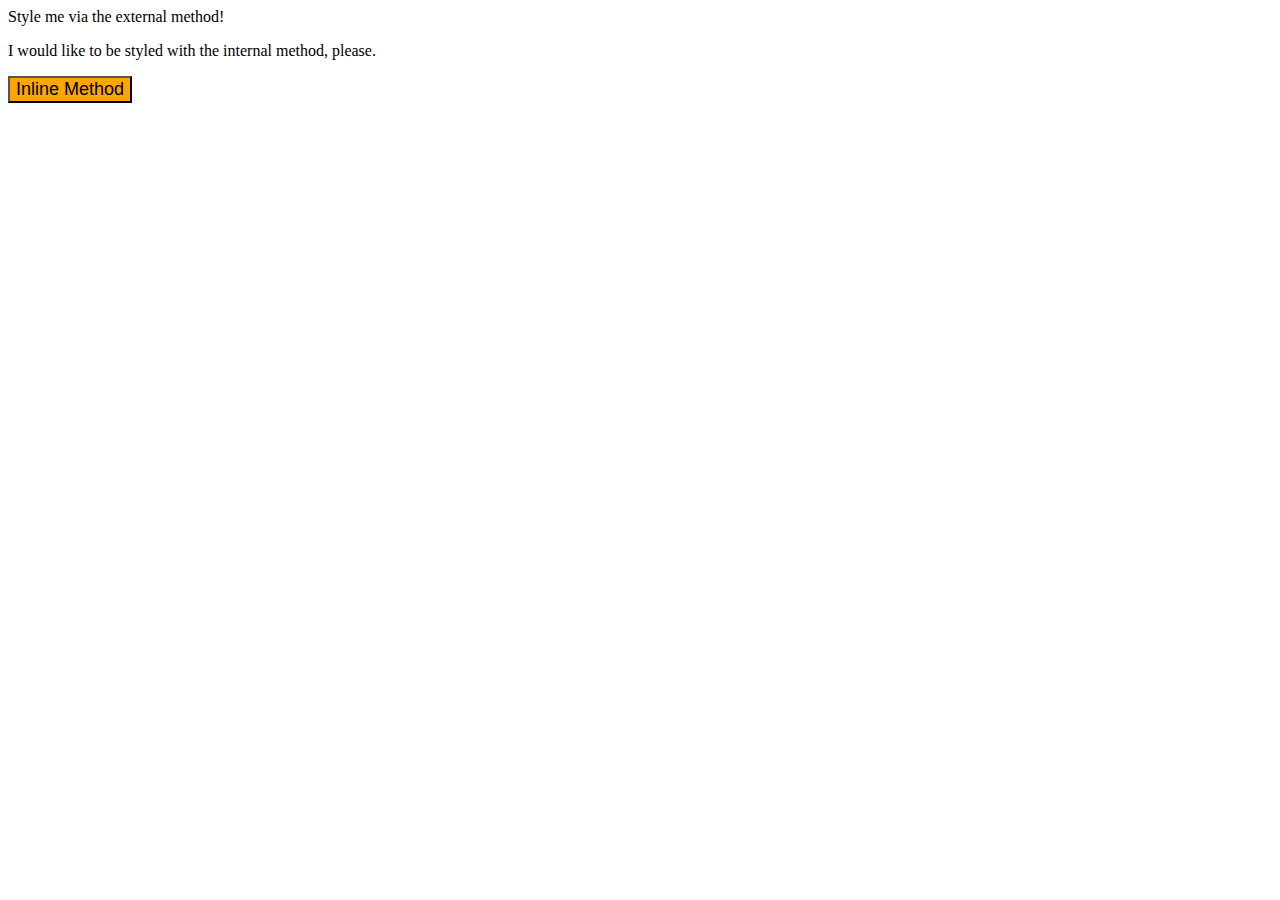
==== foundations/01-css-methods/index.html @ 175e07ba "Styled button" ====
<!DOCTYPE html>
<html lang="en">
  <head>
    <meta charset="UTF-8">
    <meta http-equiv="X-UA-Compatible" content="IE=edge">
    <meta name="viewport" content="width=device-width, initial-scale=1.0">
    <title>Methods for Adding CSS</title>
    <style>
      
    </style>
  </head>
  <body>
    <div>Style me via the external method!</div>
    <p>I would like to be styled with the internal method, please.</p>
    <button style="background-color: orange;font-size: 18px;">Inline Method</button>
  </body>
</html>
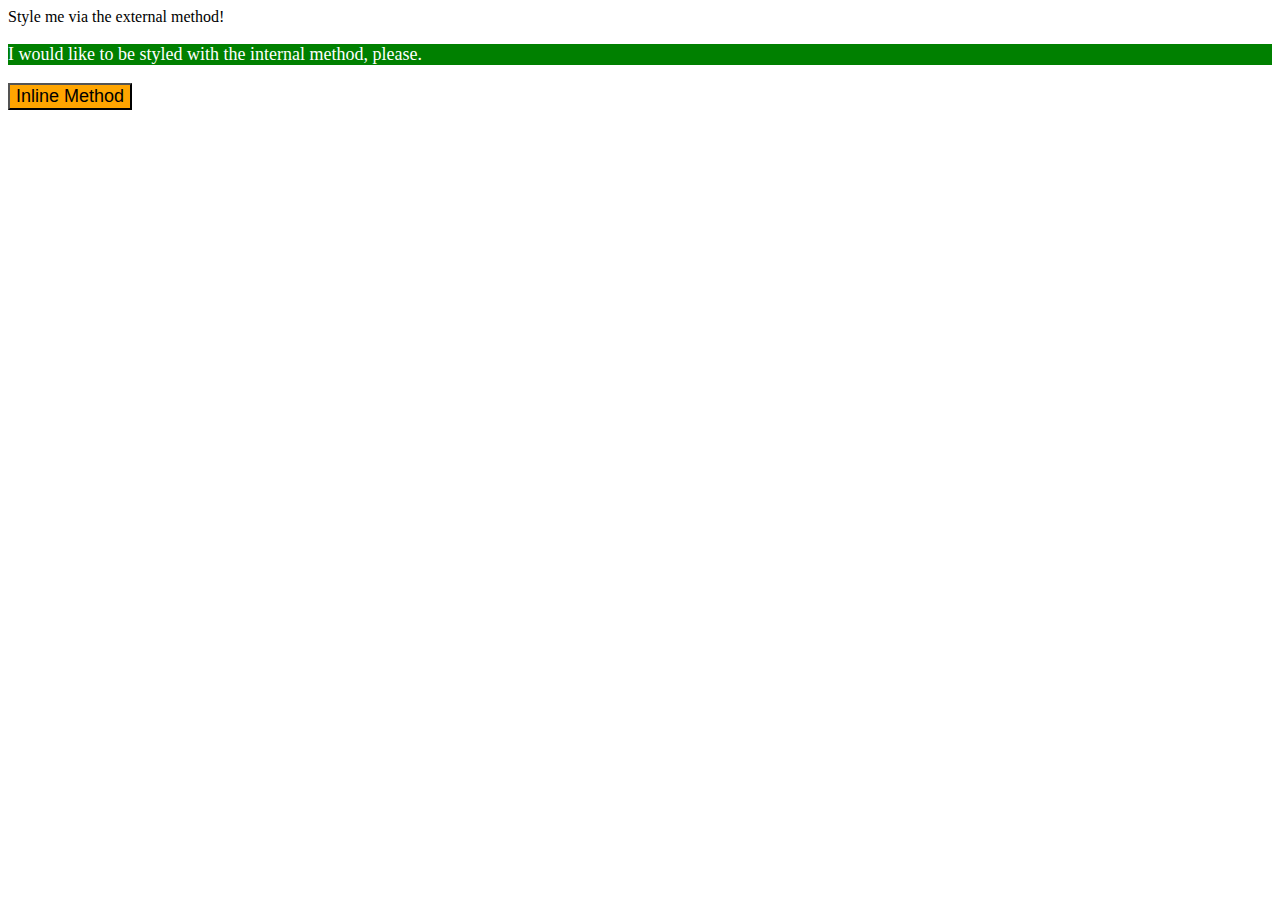
==== commit f9db4202: "Styled "p"" ====
--- a/foundations/01-css-methods/index.html
+++ b/foundations/01-css-methods/index.html
@@ -6,7 +6,11 @@
     <meta name="viewport" content="width=device-width, initial-scale=1.0">
     <title>Methods for Adding CSS</title>
     <style>
-      
+      p {
+        background-color: green;
+        color: white ;
+        font-size: 18px;
+      }
     </style>
   </head>
   <body>
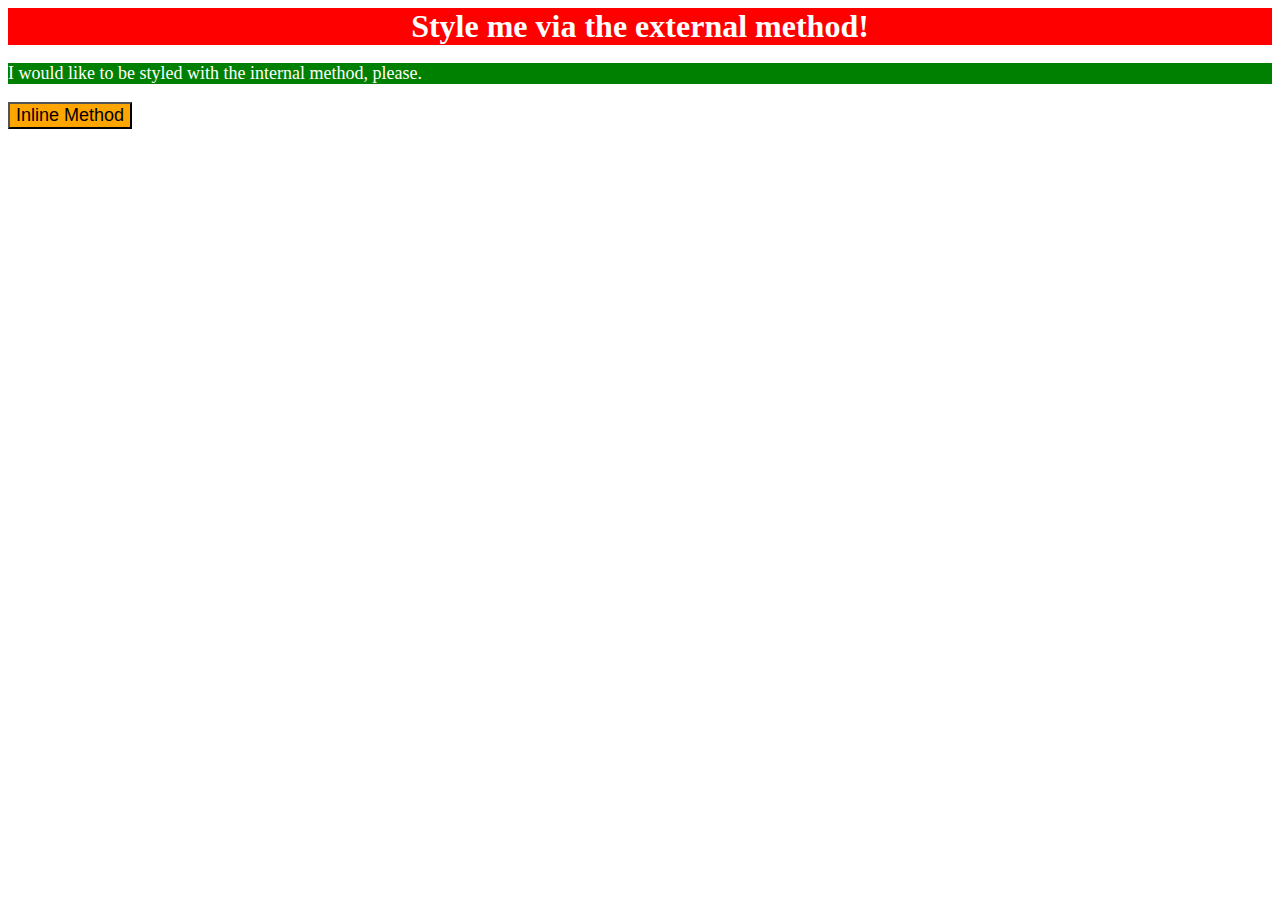
==== commit 0ebffa25: "Styled the div" ====
--- a/foundations/01-css-methods/index.html
+++ b/foundations/01-css-methods/index.html
@@ -12,6 +12,7 @@
         font-size: 18px;
       }
     </style>
+    <link rel="stylesheet" href="./style.css">
   </head>
   <body>
     <div>Style me via the external method!</div>
--- a/foundations/01-css-methods/style.css
+++ b/foundations/01-css-methods/style.css
@@ -0,0 +1,7 @@
+div {
+    background-color: red;
+    color: white;
+    font-size: 32px;
+    text-align: center;
+    font-weight: bold;
+}